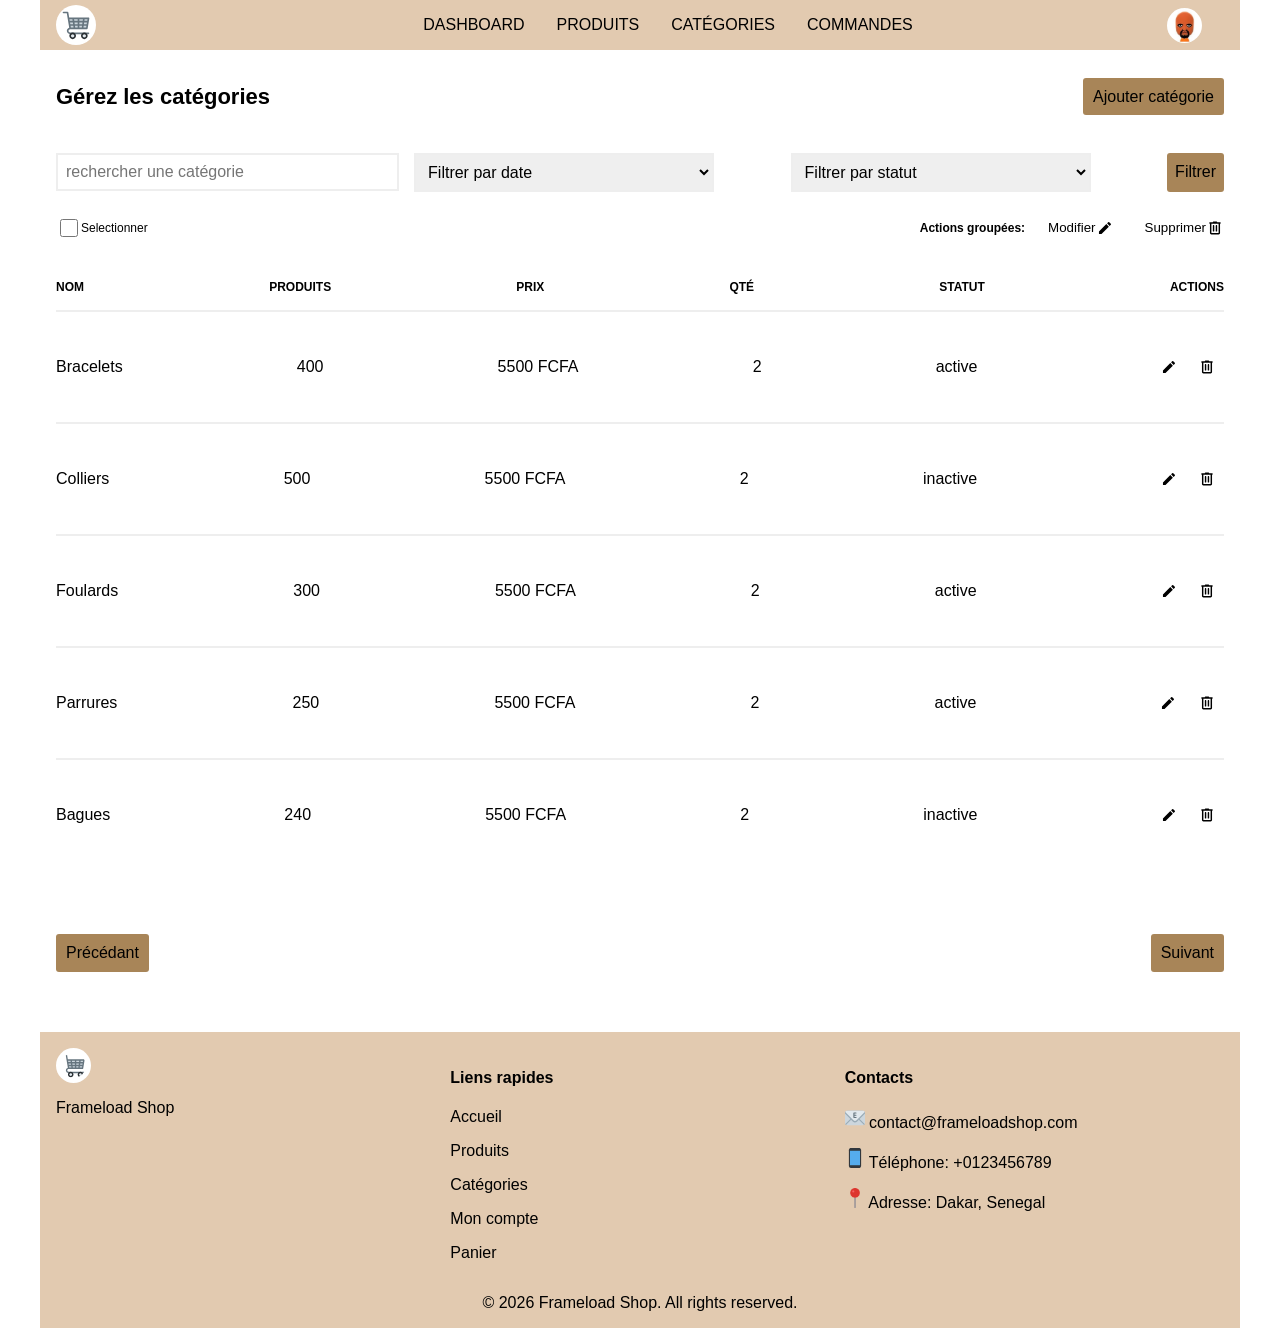
==== admin/categories.html @ 495fb786 "fix: made some adjustments in /admin" ====
<html lang="fr">

<head>
    <meta charset="utf-8">
    <link rel="icon" type="image/x-icon" href="../images/assets/favicon.ico">
    <link rel="icon" type="image/png" sizes="16x16" href="../images/assets/favicon-16x16.png">
    <link rel="icon" type="image/png" sizes="32x32" href="../images/assets/favicon-32x32.png">
    <link rel="apple-touch-icon" sizes="180x180" href="../images/assets/apple-touch-icon.png">
    <link rel="icon" type="image/png" sizes="192x192" href="../images/assets/icon-192x192.png">
    <link rel="icon" type="image/png" sizes="512x512" href="../images/assets/icon-512x512.png">

    <meta name="viewport" content="width=device-width,initial-scale=1">
    <meta name="theme-color" content="#000000">
    <meta name="description"
        content="bijou est une web app d'e-commerce specialisée dans la vente de plante d'bijou vera. Elle a été concu avec React">
    <title>Frameload Shop Admin - Catégories</title>
    <script defer="defer" src="../js/main.js"></script>
    <link href="../css/style.css" rel="stylesheet">
</head>

<body class="container">
    <!-- debut header -->
    <header class="flex items-center justify-between secondary"
        style="z-index: 9; position: sticky; top: 0px; height: 50px;">
        <a style="border-radius: 45px" class="fmld-mrg-left fmld-hide-mobile white flex items-start fmld-pdg"
            href="../index.html">
            <img src="../images/assets/cart.svg" alt="" width="30px" height="30px">
        </a>
        <div
            class="flex items-center justify-center fmld-pdg-left fmld-pdg-right header-container fmld-hide-mobile">
            <span class="fmld-pdg-16 fmld-zoom-out fmld-upper"><a href="./dashboard.html">Dashboard</a>
            </span>
            <span class="fmld-pdg-16 fmld-zoom-out fmld-upper"><a href="./products.html">Produits</a>
            </span>
            <span class="fmld-pdg-16 fmld-zoom-out fmld-upper"><a href="./categories.html">Catégories</a>
            </span>
            <span class="fmld-pdg-16 fmld-zoom-out fmld-upper"><a href="./orders.html">Commandes</a>
            </span>
        </div>

        <button onclick="viewCart('#nav-modal')" class="btn fmld-pdg-8 c-btn fmld-zoom-out fmld-hide-nomobile" style="position: absolute; top: 10px; display: inline-block;">
            <svg class="fmld-svg" xmlns="http://www.w3.org/2000/svg" width="22" height="22" viewBox="0 0 24 24"
                fill="none" stroke="currentColor" stroke-width="2" stroke-linecap="round" stroke-linejoin="round">
                <line x1="3" y1="12" x2="21" y2="12"></line>
                <line x1="3" y1="6" x2="21" y2="6"></line>
                <line x1="3" y1="18" x2="21" y2="18"></line>
            </svg>
        </button>

        <span class="fmld-hide-nomobile flex items-center justify-center fmld-width-100">
            <a class="white fmld-pdg fmld-round"
            href="../index.html">
                <img src="../images/assets/cart.svg" width="25px" height="25px" alt="app logo">
            </a>
        </span>

        <span onclick="viewCart('#cart-modal')" class="fmld-pdg-8 fmld-zoom-out " style="position: absolute; right: 0px; top: 0px; display: inline-block; width: 65px;">
            <img class="fmld-round" src="../images/assets/img_67ce268232cf3.jpeg" width="35px" height="35px" alt="app logo">
        </span>
    </header>
    <!-- nav panel -->
    <nav class="modal-parent" id="nav-modal">
        <div onclick="viewCart('#nav-modal')" class="modal-underlay"></div>
        <!-- navigation -->
        <div class="fmld-modal overlay-content fmld-anim-left" style="right: auto; left: 0%;">
            <div class="flex col wrap fmld-pdg-top fmld-mrg-top">
                <a class="fmld-pdg-16 nav-btn-mobile fmld-xlarge" href="../index.html">Acceuil</a>
                <a class="fmld-pdg-16 nav-btn-mobile fmld-xlarge" href="./products.html">Produits</a>
                <a class="fmld-pdg-16 nav-btn-mobile fmld-xlarge" href="./categories.html">Catégories</a>
                <a class="fmld-pdg-16 nav-btn-mobile fmld-xlarge" href="./account.html">Compte</a>
                <a class="fmld-pdg-16 nav-btn-mobile fmld-xlarge" href="./cart.html">Panier</a>
            </div>

            <button onclick="viewCart('#nav-modal')" class="fmld-xlarge fmld-bold fmld-pdg-left fmld-pdg-right"
                style="position: absolute; top: 16px; right: 16px;">×</button>
        </div>
    </nav>

    <main id="root">
        <section >
            <div class="flex items-center justify-between gap-1 fmld-mrg fmld-pdg-8">
                <h2 class="fmld-pdg-8- fmld-xlarge">Gérez les catégories</h2>
                <span class="fmld-pdg-8-">
                    <a href="./pages/create.html" class="btn fmld-pdg-10 fmld-pdg-left fmld-zoom-out fmld-medium">
                        Ajouter catégorie
                    </a>
                </span>
            </div>
    
            <form method="get" action="./categories.html"class="grid-c-2 items-center gap-1 fmld-mrg fmld-pdg-8">
                <input oninput="filterContent('.product-name','#search')" type="search" name="search" class="border-light fmld-width-100 fmld-width-300-l fmld-pdg-8" id="search" placeholder="rechercher une catégorie">
                
                <span class="flex items-center- justify-between gap-1">
                    <select name="date" class="border-light fmld-width-300-l fmld-pdg-8" id="date">
                        <option class="fmld-pdg-8" value="" selected>Filtrer par date</option>
                        <option class="fmld-pdg-8" value="plus ancien">plus ancien</option>
                        <option class="fmld-pdg-8" value="plus recents">plus recents</option>
                        <option class="fmld-pdg-8" value="cette semaine">cette semaine</option>
                        <option class="fmld-pdg-8" value="ce mois-ci">ce mois-ci</option>
                        <option class="fmld-pdg-8" value="ctte année">ctte année</option>
                    </select>
                    
                    <select name="status" class="border-light fmld-width-300-l fmld-pdg-8" id="status" oninput="filterContent('.product-status','#status')">
                        <option class="fmld-pdg-8" value="" selected>Filtrer par statut</option>
                        <option class="fmld-pdg-8" value="active">active</option>
                        <option class="fmld-pdg-8" value="inactive">inactive</option>
                        <option class="fmld-pdg-8" value="archivé">archivé</option>
                    </select>
        
                    <button type="button" class="btn fmld-pdg-8 fmld-zoom-out fmld-medium fmld-hide-mobile">
                        Filtrer
                    </button>
                </span>
            </form>
        </section>

        <section >
            <div class="grid-c-2 grid-m-2 items-center fmld-mrg">
                <span class="flex items-center fmld-pdg-8 fmld-small">
                    <input style="border: 0px;" class="border-light fmld-pdg" id="select-all" type="checkbox"><label for="select-all">Selectionner</label>
                </span>
                <span class="flex items-center justify-end gap-1 fmld-small">
                    <span class="fmld-hide-mobile fmld-bold">Actions groupées: </span>
                    <button class="flex items-center c-btn fmld-pdg-8" title="modifier le produit">
                        <span class="">Modifier</span>
                        <svg id="pencil" xmlns="http://www.w3.org/2000/svg" width="18" height="18" xml:space="preserve" viewBox="0 0 24 24">
                            <path fill="currentColor" d="M3.95,16.7v3.4h3.4l9.8-9.9l-3.4-3.4L3.95,16.7z M19.75,7.6c0.4-0.4,0.4-0.9,0-1.3 l-2.1-2.1c-0.4-0.4-0.9-0.4-1.3,0l-1.6,1.6l3.4,3.4L19.75,7.6z"></path>
                        </svg>
                    </button>
                    
                    <button class="flex items-center c-btn fmld-pdg-8" title="supprimer le produit">
                        <span class="">Supprimer</span>
                        <svg id="delete-bin" xmlns="http://www.w3.org/2000/svg" width="18" height="18" xml:space="preserve" viewBox="0 0 24 25" ><path d="M7 21.5C6.45 21.5 5.97917 21.3042 5.5875 20.9125C5.19583 20.5208 5 20.05 5 19.5V6.5C4.71667 6.5 4.47917 6.40417 4.2875 6.2125C4.09583 6.02083 4 5.78333 4 5.5C4 5.21667 4.09583 4.97917 4.2875 4.7875C4.47917 4.59583 4.71667 4.5 5 4.5H9C9 4.21667 9.09583 3.97917 9.2875 3.7875C9.47917 3.59583 9.71667 3.5 10 3.5H14C14.2833 3.5 14.5208 3.59583 14.7125 3.7875C14.9042 3.97917 15 4.21667 15 4.5H19C19.2833 4.5 19.5208 4.59583 19.7125 4.7875C19.9042 4.97917 20 5.21667 20 5.5C20 5.78333 19.9042 6.02083 19.7125 6.2125C19.5208 6.40417 19.2833 6.5 19 6.5V19.5C19 20.05 18.8042 20.5208 18.4125 20.9125C18.0208 21.3042 17.55 21.5 17 21.5H7ZM17 6.5H7V19.5H17V6.5ZM10 17.5C10.2833 17.5 10.5208 17.4042 10.7125 17.2125C10.9042 17.0208 11 16.7833 11 16.5V9.5C11 9.21667 10.9042 8.97917 10.7125 8.7875C10.5208 8.59583 10.2833 8.5 10 8.5C9.71667 8.5 9.47917 8.59583 9.2875 8.7875C9.09583 8.97917 9 9.21667 9 9.5V16.5C9 16.7833 9.09583 17.0208 9.2875 17.2125C9.47917 17.4042 9.71667 17.5 10 17.5ZM14 17.5C14.2833 17.5 14.5208 17.4042 14.7125 17.2125C14.9042 17.0208 15 16.7833 15 16.5V9.5C15 9.21667 14.9042 8.97917 14.7125 8.7875C14.5208 8.59583 14.2833 8.5 14 8.5C13.7167 8.5 13.4792 8.59583 13.2875 8.7875C13.0958 8.97917 13 9.21667 13 9.5V16.5C13 16.7833 13.0958 17.0208 13.2875 17.2125C13.4792 17.4042 13.7167 17.5 14 17.5Z"></path></svg>
                    </button>
                </span>
            </div>

            <div class="grid-c-1 gap-1 fmld-pdg-16 fmld-mrg-tb fmld-height-80vh">
                <div class="">
                    <div class="flex items-center justify-between gap-1 ">
                        <span class="fmld-pdg-bottom fmld-bold fmld-small fmld-upper">Nom</span>
                        <span class="fmld-pdg-bottom fmld-bold fmld-small fmld-upper">Produits</span>
                        <span class="fmld-pdg-bottom fmld-bold fmld-small fmld-upper">Prix</span>
                        <span class="fmld-pdg-bottom fmld-bold fmld-small fmld-upper">Qté</span>
                        <span class="fmld-pdg-bottom fmld-bold fmld-small fmld-upper">Statut</span>
                        <span class="fmld-pdg-bottom fmld-bold fmld-small fmld-upper">Actions</span>
                    </div>
                    <div class="">
                        <div id="product-1" class="flex items-center justify-between gap-1 border-top-light" style="height: 110px;">
                            <span class="product-name fmld-mrg-tb fmld-medium">Bracelets</span>

                            <span class="fmld-mrg-tb fmld-medium">400</span>

                            <span class="fmld-mrg-tb fmld-medium">5500 FCFA</span>
                            
                            <span class="fmld-mrg-tb">
                                2
                            </span>

                            <a class="product-status fmld-mrg-tb fmld-medium" href="/product/6">active</a>
                            
                            <span class="fmld-mrg-tb">
                                <button class="c-btn fmld-pdg-8 fmld-large" title="modifier le produit">
                                    <svg id="pencil" xmlns="http://www.w3.org/2000/svg" width="18" height="18" xml:space="preserve" viewBox="0 0 24 24">
                                        <path fill="currentColor" d="M3.95,16.7v3.4h3.4l9.8-9.9l-3.4-3.4L3.95,16.7z M19.75,7.6c0.4-0.4,0.4-0.9,0-1.3 l-2.1-2.1c-0.4-0.4-0.9-0.4-1.3,0l-1.6,1.6l3.4,3.4L19.75,7.6z"></path>
                                    </svg>
                                </button>
                                
                                <button onclick="removeElement('#product-1')" class="c-btn fmld-pdg-8 fmld-large" title="supprimer le produit">
                                    <svg id="delete-bin" xmlns="http://www.w3.org/2000/svg" width="18" height="18" xml:space="preserve" viewBox="0 0 24 25" ><path d="M7 21.5C6.45 21.5 5.97917 21.3042 5.5875 20.9125C5.19583 20.5208 5 20.05 5 19.5V6.5C4.71667 6.5 4.47917 6.40417 4.2875 6.2125C4.09583 6.02083 4 5.78333 4 5.5C4 5.21667 4.09583 4.97917 4.2875 4.7875C4.47917 4.59583 4.71667 4.5 5 4.5H9C9 4.21667 9.09583 3.97917 9.2875 3.7875C9.47917 3.59583 9.71667 3.5 10 3.5H14C14.2833 3.5 14.5208 3.59583 14.7125 3.7875C14.9042 3.97917 15 4.21667 15 4.5H19C19.2833 4.5 19.5208 4.59583 19.7125 4.7875C19.9042 4.97917 20 5.21667 20 5.5C20 5.78333 19.9042 6.02083 19.7125 6.2125C19.5208 6.40417 19.2833 6.5 19 6.5V19.5C19 20.05 18.8042 20.5208 18.4125 20.9125C18.0208 21.3042 17.55 21.5 17 21.5H7ZM17 6.5H7V19.5H17V6.5ZM10 17.5C10.2833 17.5 10.5208 17.4042 10.7125 17.2125C10.9042 17.0208 11 16.7833 11 16.5V9.5C11 9.21667 10.9042 8.97917 10.7125 8.7875C10.5208 8.59583 10.2833 8.5 10 8.5C9.71667 8.5 9.47917 8.59583 9.2875 8.7875C9.09583 8.97917 9 9.21667 9 9.5V16.5C9 16.7833 9.09583 17.0208 9.2875 17.2125C9.47917 17.4042 9.71667 17.5 10 17.5ZM14 17.5C14.2833 17.5 14.5208 17.4042 14.7125 17.2125C14.9042 17.0208 15 16.7833 15 16.5V9.5C15 9.21667 14.9042 8.97917 14.7125 8.7875C14.5208 8.59583 14.2833 8.5 14 8.5C13.7167 8.5 13.4792 8.59583 13.2875 8.7875C13.0958 8.97917 13 9.21667 13 9.5V16.5C13 16.7833 13.0958 17.0208 13.2875 17.2125C13.4792 17.4042 13.7167 17.5 14 17.5Z"></path></svg>
                                </button>
                            </span>
                        </div>
                        <div id="product-2" class="flex items-center justify-between gap-1 border-top-light" style="height: 110px;">
                            <span class="product-name fmld-mrg-tb fmld-medium">Colliers</span>

                            <span class="fmld-mrg-tb fmld-medium">500</span>

                            <span class="fmld-mrg-tb fmld-medium">5500 FCFA</span>

                            <span class="fmld-mrg-tb">
                                2
                            </span>

                            <a class="product-status fmld-mrg-tb fmld-medium" href="/product/6">inactive</a>
                            
                            <span class="fmld-mrg-tb">
                                <button class="c-btn fmld-pdg-8 fmld-large" title="modifier le produit">
                                    <svg id="pencil" xmlns="http://www.w3.org/2000/svg" width="18" height="18" xml:space="preserve" viewBox="0 0 24 24">
                                        <path fill="currentColor" d="M3.95,16.7v3.4h3.4l9.8-9.9l-3.4-3.4L3.95,16.7z M19.75,7.6c0.4-0.4,0.4-0.9,0-1.3 l-2.1-2.1c-0.4-0.4-0.9-0.4-1.3,0l-1.6,1.6l3.4,3.4L19.75,7.6z"></path>
                                    </svg>
                                </button>
                                
                                <button onclick="removeElement('#product-1')" class="c-btn fmld-pdg-8 fmld-large" title="supprimer le produit">
                                    <svg id="delete-bin" xmlns="http://www.w3.org/2000/svg" width="18" height="18" xml:space="preserve" viewBox="0 0 24 25" ><path d="M7 21.5C6.45 21.5 5.97917 21.3042 5.5875 20.9125C5.19583 20.5208 5 20.05 5 19.5V6.5C4.71667 6.5 4.47917 6.40417 4.2875 6.2125C4.09583 6.02083 4 5.78333 4 5.5C4 5.21667 4.09583 4.97917 4.2875 4.7875C4.47917 4.59583 4.71667 4.5 5 4.5H9C9 4.21667 9.09583 3.97917 9.2875 3.7875C9.47917 3.59583 9.71667 3.5 10 3.5H14C14.2833 3.5 14.5208 3.59583 14.7125 3.7875C14.9042 3.97917 15 4.21667 15 4.5H19C19.2833 4.5 19.5208 4.59583 19.7125 4.7875C19.9042 4.97917 20 5.21667 20 5.5C20 5.78333 19.9042 6.02083 19.7125 6.2125C19.5208 6.40417 19.2833 6.5 19 6.5V19.5C19 20.05 18.8042 20.5208 18.4125 20.9125C18.0208 21.3042 17.55 21.5 17 21.5H7ZM17 6.5H7V19.5H17V6.5ZM10 17.5C10.2833 17.5 10.5208 17.4042 10.7125 17.2125C10.9042 17.0208 11 16.7833 11 16.5V9.5C11 9.21667 10.9042 8.97917 10.7125 8.7875C10.5208 8.59583 10.2833 8.5 10 8.5C9.71667 8.5 9.47917 8.59583 9.2875 8.7875C9.09583 8.97917 9 9.21667 9 9.5V16.5C9 16.7833 9.09583 17.0208 9.2875 17.2125C9.47917 17.4042 9.71667 17.5 10 17.5ZM14 17.5C14.2833 17.5 14.5208 17.4042 14.7125 17.2125C14.9042 17.0208 15 16.7833 15 16.5V9.5C15 9.21667 14.9042 8.97917 14.7125 8.7875C14.5208 8.59583 14.2833 8.5 14 8.5C13.7167 8.5 13.4792 8.59583 13.2875 8.7875C13.0958 8.97917 13 9.21667 13 9.5V16.5C13 16.7833 13.0958 17.0208 13.2875 17.2125C13.4792 17.4042 13.7167 17.5 14 17.5Z"></path></svg>
                                </button>
                            </span>
                        </div>
                        <div id="product-3" class="flex items-center justify-between gap-1 border-top-light" style="height: 110px;">
                            <span class="product-name fmld-mrg-tb fmld-medium">Foulards</span>

                            <span class="fmld-mrg-tb fmld-medium">300</span>

                            <span class="fmld-mrg-tb fmld-medium">5500 FCFA</span>

                            <span class="fmld-mrg-tb">
                                2
                            </span>
                            
                            <a class="fmld-mrg-tb fmld-medium" href="/product/6">active</a>
                            
                            <span class="fmld-mrg-tb">
                                <button class="c-btn fmld-pdg-8 fmld-large" title="modifier le produit">
                                    <svg id="pencil" xmlns="http://www.w3.org/2000/svg" width="18" height="18" xml:space="preserve" viewBox="0 0 24 24">
                                        <path fill="currentColor" d="M3.95,16.7v3.4h3.4l9.8-9.9l-3.4-3.4L3.95,16.7z M19.75,7.6c0.4-0.4,0.4-0.9,0-1.3 l-2.1-2.1c-0.4-0.4-0.9-0.4-1.3,0l-1.6,1.6l3.4,3.4L19.75,7.6z"></path>
                                    </svg>
                                </button>
                                
                                <button onclick="removeElement('#product-1')" class="c-btn fmld-pdg-8 fmld-large" title="supprimer le produit">
                                    <svg id="delete-bin" xmlns="http://www.w3.org/2000/svg" width="18" height="18" xml:space="preserve" viewBox="0 0 24 25" ><path d="M7 21.5C6.45 21.5 5.97917 21.3042 5.5875 20.9125C5.19583 20.5208 5 20.05 5 19.5V6.5C4.71667 6.5 4.47917 6.40417 4.2875 6.2125C4.09583 6.02083 4 5.78333 4 5.5C4 5.21667 4.09583 4.97917 4.2875 4.7875C4.47917 4.59583 4.71667 4.5 5 4.5H9C9 4.21667 9.09583 3.97917 9.2875 3.7875C9.47917 3.59583 9.71667 3.5 10 3.5H14C14.2833 3.5 14.5208 3.59583 14.7125 3.7875C14.9042 3.97917 15 4.21667 15 4.5H19C19.2833 4.5 19.5208 4.59583 19.7125 4.7875C19.9042 4.97917 20 5.21667 20 5.5C20 5.78333 19.9042 6.02083 19.7125 6.2125C19.5208 6.40417 19.2833 6.5 19 6.5V19.5C19 20.05 18.8042 20.5208 18.4125 20.9125C18.0208 21.3042 17.55 21.5 17 21.5H7ZM17 6.5H7V19.5H17V6.5ZM10 17.5C10.2833 17.5 10.5208 17.4042 10.7125 17.2125C10.9042 17.0208 11 16.7833 11 16.5V9.5C11 9.21667 10.9042 8.97917 10.7125 8.7875C10.5208 8.59583 10.2833 8.5 10 8.5C9.71667 8.5 9.47917 8.59583 9.2875 8.7875C9.09583 8.97917 9 9.21667 9 9.5V16.5C9 16.7833 9.09583 17.0208 9.2875 17.2125C9.47917 17.4042 9.71667 17.5 10 17.5ZM14 17.5C14.2833 17.5 14.5208 17.4042 14.7125 17.2125C14.9042 17.0208 15 16.7833 15 16.5V9.5C15 9.21667 14.9042 8.97917 14.7125 8.7875C14.5208 8.59583 14.2833 8.5 14 8.5C13.7167 8.5 13.4792 8.59583 13.2875 8.7875C13.0958 8.97917 13 9.21667 13 9.5V16.5C13 16.7833 13.0958 17.0208 13.2875 17.2125C13.4792 17.4042 13.7167 17.5 14 17.5Z"></path></svg>
                                </button>
                            </span>
                        </div>
                        <div id="product-4" class="flex items-center justify-between gap-1 border-top-light" style="height: 110px;">
                            <span class="product-name fmld-mrg-tb fmld-medium">Parrures</span>

                            <span class="fmld-mrg-tb fmld-medium">250</span>

                            <span class="fmld-mrg-tb fmld-medium">5500 FCFA</span>
                            
                            <span class="fmld-mrg-tb">
                                2
                            </span>

                            <a class="product-status fmld-mrg-tb fmld-medium" href="/product/6">active</a>
                            
                            <span class="fmld-mrg-tb">
                                <button class="c-btn fmld-pdg-8 fmld-large" title="modifier le produit">
                                    <svg id="pencil" xmlns="http://www.w3.org/2000/svg" width="18" height="18" xml:space="preserve" viewBox="0 0 24 24">
                                        <path fill="currentColor" d="M3.95,16.7v3.4h3.4l9.8-9.9l-3.4-3.4L3.95,16.7z M19.75,7.6c0.4-0.4,0.4-0.9,0-1.3 l-2.1-2.1c-0.4-0.4-0.9-0.4-1.3,0l-1.6,1.6l3.4,3.4L19.75,7.6z"></path>
                                    </svg>
                                </button>
                                
                                <button onclick="removeElement('#product-1')" class="c-btn fmld-pdg-8 fmld-large" title="supprimer le produit">
                                    <svg id="delete-bin" xmlns="http://www.w3.org/2000/svg" width="18" height="18" xml:space="preserve" viewBox="0 0 24 25" ><path d="M7 21.5C6.45 21.5 5.97917 21.3042 5.5875 20.9125C5.19583 20.5208 5 20.05 5 19.5V6.5C4.71667 6.5 4.47917 6.40417 4.2875 6.2125C4.09583 6.02083 4 5.78333 4 5.5C4 5.21667 4.09583 4.97917 4.2875 4.7875C4.47917 4.59583 4.71667 4.5 5 4.5H9C9 4.21667 9.09583 3.97917 9.2875 3.7875C9.47917 3.59583 9.71667 3.5 10 3.5H14C14.2833 3.5 14.5208 3.59583 14.7125 3.7875C14.9042 3.97917 15 4.21667 15 4.5H19C19.2833 4.5 19.5208 4.59583 19.7125 4.7875C19.9042 4.97917 20 5.21667 20 5.5C20 5.78333 19.9042 6.02083 19.7125 6.2125C19.5208 6.40417 19.2833 6.5 19 6.5V19.5C19 20.05 18.8042 20.5208 18.4125 20.9125C18.0208 21.3042 17.55 21.5 17 21.5H7ZM17 6.5H7V19.5H17V6.5ZM10 17.5C10.2833 17.5 10.5208 17.4042 10.7125 17.2125C10.9042 17.0208 11 16.7833 11 16.5V9.5C11 9.21667 10.9042 8.97917 10.7125 8.7875C10.5208 8.59583 10.2833 8.5 10 8.5C9.71667 8.5 9.47917 8.59583 9.2875 8.7875C9.09583 8.97917 9 9.21667 9 9.5V16.5C9 16.7833 9.09583 17.0208 9.2875 17.2125C9.47917 17.4042 9.71667 17.5 10 17.5ZM14 17.5C14.2833 17.5 14.5208 17.4042 14.7125 17.2125C14.9042 17.0208 15 16.7833 15 16.5V9.5C15 9.21667 14.9042 8.97917 14.7125 8.7875C14.5208 8.59583 14.2833 8.5 14 8.5C13.7167 8.5 13.4792 8.59583 13.2875 8.7875C13.0958 8.97917 13 9.21667 13 9.5V16.5C13 16.7833 13.0958 17.0208 13.2875 17.2125C13.4792 17.4042 13.7167 17.5 14 17.5Z"></path></svg>
                                </button>
                            </span>
                        </div>
                        <div id="product-5" class="flex items-center justify-between gap-1 border-top-light" style="height: 110px;">
                            <span class="product-name fmld-mrg-tb fmld-medium">Bagues</span>

                            <span class="fmld-mrg-tb fmld-medium">240</span>

                            <span class="fmld-mrg-tb fmld-medium">5500 FCFA</span>

                            <span class="fmld-mrg-tb">
                                2
                            </span>

                            <a class="product-status fmld-mrg-tb fmld-medium" href="/product/6">inactive</a>
                            
                            <span class="fmld-mrg-tb">
                                <button class="c-btn fmld-pdg-8 fmld-large" title="modifier le produit">
                                    <svg id="pencil" xmlns="http://www.w3.org/2000/svg" width="18" height="18" xml:space="preserve" viewBox="0 0 24 24">
                                        <path fill="currentColor" d="M3.95,16.7v3.4h3.4l9.8-9.9l-3.4-3.4L3.95,16.7z M19.75,7.6c0.4-0.4,0.4-0.9,0-1.3 l-2.1-2.1c-0.4-0.4-0.9-0.4-1.3,0l-1.6,1.6l3.4,3.4L19.75,7.6z"></path>
                                    </svg>
                                </button>
                                
                                <button onclick="removeElement('#product-1')" class="c-btn fmld-pdg-8 fmld-large" title="supprimer le produit">
                                    <svg id="delete-bin" xmlns="http://www.w3.org/2000/svg" width="18" height="18" xml:space="preserve" viewBox="0 0 24 25" ><path d="M7 21.5C6.45 21.5 5.97917 21.3042 5.5875 20.9125C5.19583 20.5208 5 20.05 5 19.5V6.5C4.71667 6.5 4.47917 6.40417 4.2875 6.2125C4.09583 6.02083 4 5.78333 4 5.5C4 5.21667 4.09583 4.97917 4.2875 4.7875C4.47917 4.59583 4.71667 4.5 5 4.5H9C9 4.21667 9.09583 3.97917 9.2875 3.7875C9.47917 3.59583 9.71667 3.5 10 3.5H14C14.2833 3.5 14.5208 3.59583 14.7125 3.7875C14.9042 3.97917 15 4.21667 15 4.5H19C19.2833 4.5 19.5208 4.59583 19.7125 4.7875C19.9042 4.97917 20 5.21667 20 5.5C20 5.78333 19.9042 6.02083 19.7125 6.2125C19.5208 6.40417 19.2833 6.5 19 6.5V19.5C19 20.05 18.8042 20.5208 18.4125 20.9125C18.0208 21.3042 17.55 21.5 17 21.5H7ZM17 6.5H7V19.5H17V6.5ZM10 17.5C10.2833 17.5 10.5208 17.4042 10.7125 17.2125C10.9042 17.0208 11 16.7833 11 16.5V9.5C11 9.21667 10.9042 8.97917 10.7125 8.7875C10.5208 8.59583 10.2833 8.5 10 8.5C9.71667 8.5 9.47917 8.59583 9.2875 8.7875C9.09583 8.97917 9 9.21667 9 9.5V16.5C9 16.7833 9.09583 17.0208 9.2875 17.2125C9.47917 17.4042 9.71667 17.5 10 17.5ZM14 17.5C14.2833 17.5 14.5208 17.4042 14.7125 17.2125C14.9042 17.0208 15 16.7833 15 16.5V9.5C15 9.21667 14.9042 8.97917 14.7125 8.7875C14.5208 8.59583 14.2833 8.5 14 8.5C13.7167 8.5 13.4792 8.59583 13.2875 8.7875C13.0958 8.97917 13 9.21667 13 9.5V16.5C13 16.7833 13.0958 17.0208 13.2875 17.2125C13.4792 17.4042 13.7167 17.5 14 17.5Z"></path></svg>
                                </button>
                            </span>
                        </div>
                    </div> 
                </div>
                
                <div class="fmld-pdg-bottom">
                    <div class="flex items-center justify-between gap-1 fmld-pdg-top fmld-mrg-top">
                        <a href="./checkout.html" class="btn fmld-medium fmld-pdg-10 fmld-zoom-out">Précédant</a>
                        <a href="../index.html" class="btn fmld-medium fmld-pdg-10 fmld-zoom-out">Suivant</a>
                    </div>
                </div>
            </div>
        </section>
        
        <!-- modals -->
        <aside>
        </aside>
    </main>

    <!-- footer -->
    <footer class="fmld-pdg-16" style="background: var(--secondary); position: relative; bottom: 0px;">
        <div class="grid-repeat gap-1">

            <!-- Brand -->
            <div>
                <a href="../index.html">
                <img style="border-radius: 45px" src="../images/assets/cart.svg" width="25px" height="25px" alt="app logo" class="white flex items-start fmld-pdg">
            </a>
                <p class="mt-2 text-sm text-gray-500">Frameload Shop</p>
            </div>

            <!-- Quick Links -->
            <div>
                <h4 class="">Liens rapides</h4>
                <ul class="fmld-list-nobullet fmld-pdg-0">
                    <li class="fmld-pdg-bottom"><a href="index.html">Accueil</a></li>
                    <li class="fmld-pdg-bottom"><a href="./products.html">Produits</a></li>
                    <li class="fmld-pdg-bottom"><a href="./categories.html">Catégories</a></li>
                    <li class="fmld-pdg-bottom"><a href="./account.html">Mon compte</a></li>
                    <li class="fmld-pdg-bottom"><a href="#">Panier</a></li>
                </ul>
            </div>

            <!-- Socials -->
            <div>
                <h4 class="">Contacts</h4>
                <p><img class="inline-block" src="../images/assets/email.svg" alt="emoji email" height="20px"
                        width="20px"> <a href="mailto:contact@frameloadshop.com" class="">
                        contact@frameloadshop.com</a></p>
                <p><img class="inline-block" src="../images/assets/phone.svg" alt="emoji phone" height="20px"
                        width="20px"> Téléphone: <a href="tel:+221707981934" class="">+0123456789</a></p>
                <p><img class="inline-block" src="../images/assets/pin.png" alt="emoji phone" height="20px"
                        width="20px"> Adresse: Dakar, Senegal</p>
            </div>
        </div>

        <div class="fmld-center ">
            © 2026 Frameload Shop. All rights reserved.
        </div>
    </footer>
</body>

</html>
---- css/style.css ----
:root {
    --primary: #a88558;
    --secondary: #e2cab0;
    --accent:#dd9933;/*#b58d8d*/
    --white: #fff;
    --black: var(--black);
    --gray: #bbb;
    --gray-light: #eee;
    --gray-dark: #333;
    --red: #f44336;
}

::-webkit-scrollbar {
    width: 0px;
    height: 0px;
}

::-webkit-scrollbar-track {
    background: #fff;
    width: 0px;
    height: 0px;
    
}

body {
    margin: 0px;
    padding: 0px;
    box-sizing: border-box;
    font-family: Helvetica, 'Trebuchet MS', 'Lucida Sans Unicode', 'Lucida Grande', 'Lucida Sans', sans-serif;
}

dd {
    margin-inline-start: 0px;
}

.transparent {
    background: transparent !important;
}

.primary {
    background: var(--primary) !important;
}

.secondary {
    background: var(--secondary) !important;
}

.accent {
    background: var(--accent) !important;
}

.white {
    background: var(--white);
}

.black {
    background: var(--black);
}

.gray {
    background: var(--gray);
}

.gray-light {
    background: var(--gray-light);
}

.text-primary {
    color: var(--primary);
}

.text-white {
    color: var(--white);
}

.text-black {
    color: var(--black);
}

.text-gray-dark {
    color: var(--gray-dark);
}

.text-gray-light {
    color: var(--gray-light);
}

.text-gray {
    color: var(--gray);
}

.text-red, .invalid-feedback {
    color: var(--red);
}

.border-primary {
    border: 1px solid var(--primary);
}

.border-secondary {
    border: 1px solid var(--secondary);
}

.border-accent {
    border: 1px solid var(--accent);
}

.border-gray {
    border: 2px solid var(--gray);
}

.border-top-gray {
    border-top: 2px solid var(--gray);
}

.border-light {
    border: 2px solid var(--gray-light);
}


.border-wave-light {
    border: 2px dashed var(--gray-light);
    text-decoration: 3px dashed var(--gray-light);
}

.border-top-light {
    border-top: 2px solid var(--gray-light);
}

.fmld-start {
    text-align:left;
}

.fmld-center {
    text-align: center;
}

.fmld-right {
    text-align:right;
}

.fmld-justify {
    text-align: justify;
}

.fmld-bold {
    font-weight: bold;
}

.fmld-hide {
    display: none;
}

.fmld-show {
    display: block;
}

.fmld-inline-block {
    display: inline-block;
}

.fmld-anim-left {
    position: relative;
    animation: anime-left 0.4s ease 0s 1 normal none running;
}

.cart-svg {
    color: var(--gray);
}

.fmld-anime-cart {
    position: relative;
    animation: anime-cart 3.5s linear 0s infinite normal none running;
}

@keyframes anime-cart {
    0% {
        transform: translateX(75px);
    }

    25% {
        transform: translateX(150px);
    }

    50% {
        transform: translateX(200px);
    }

    75% {
        transform: translateX(150px);
    }

    100% {
        transform: translateX(75px);
    }
}

@keyframes anime-left {
    0% {
        left: -300px;
        opacity: 0;
    }

    100% {
        left: 0px;
        opacity: 1;
    }
}

.fmld-anim-right {
    position: relative;
    animation: anime-right 0.4s ease 0s 1 normal none running;
}

@keyframes anime-right {
    0% {
        right: -300px;
        opacity: 0;
    }

    100% {
        right: 0px;
        opacity: 1;
    }
}

.fmld-anim-zoom:hover {
    position: relative;
    animation: anime-zoom 1.5s ease-in-out 0s 1 normal none running;
}

@keyframes anime-zoom {

    0%,
    100% {
        transform: scale(1.5, 1.5);
    }

    50% {
        transform: scale(1, 1);
    }
}

input[type="tel"],
input[type="text"],
input[type="search"], 
input[type="number"], 
input[type="email"], 
input[type="password"], 
textarea,
select {
    font-size: 16px;
}

input[type="checkbox"]{
    width: 18px;height: 18px;
}

select {
    border-radius: 0px;
    padding: 8px;
}

a {
    text-decoration: none;
    color: var(--black);
}

.fmld-round {
    border-radius: 180px !important;
}

.fmld-rounded {
    border-radius: 6px;
}

.fmld-rounded-16 {
    border-radius: 16px;
}

.fmld-squared {
    border-radius: 1px;
}

.fmld-mrg-left {
    margin-left: 16px;
}

.fmld-mrg-right {
    margin-right: 16px;
}

.fmld-mrg-tb {
    margin-top: 16px;
    margin-bottom: 16px;
}

.fmld-mrg {
    margin: 8px 8px;
}

.fmld-mrg-lr {
    margin-left: 8px;
    margin-right: 8px;
}

.fmld-mrg-16 {
    margin: 16px 16px;
}

.fmld-mrg-32 {
    margin: 32px 32px;
}

.fmld-mrg-64 {
    margin: 64px 64px;
}

.fmld-mrg-bottom {
    margin-bottom: 16px;
}

.fmld-mrg-top {
    margin-top: 16px;
}

.fmld-pdg-0 {
    padding: 0px;
}

.fmld-pdg {
    padding: 5px 5px!important;
}

.fmld-pdg-8 {
    padding: 8px 8px!important;
}

.fmld-pdg-10 {
    padding: 10px 10px !important;
}

.fmld-pdg-16 {
    padding: 16px 16px !important;
}

.fmld-pdg-32 {
    padding: 32px 32px;
}

.fmld-pdg-64 {
    padding: 64px 64px;
}

.fmld-pdg-top {
    padding-top: 16px;
}

.fmld-pdg-bottom {
    padding-bottom: 16px;
}

.fmld-pdg-left {
    padding-left: 16px;
}

.fmld-pdg-right {
    padding-right: 16px;
}

.row-gap {
    row-gap: 10px
}

.row-gap-1 {
    row-gap: 16px
}

.row-gap-2 {
    row-gap: 32px;
}

.row-gap-3 {
    row-gap: 64px;
}

.column-gap {
    column-gap: 10px
}

.column-gap-1 {
    column-gap: 16px
}

.column-gap-2 {
    column-gap: 32px
}

.column-gap-3 {
    column-gap: 64px;
}


.fmld-modal {
    position: fixed;
    z-index: 39;
    background: var(--white);
    width: 350px;
    height: 100%;
    right: 0%;
    top: 0%;
    overflow-x: none;
    overflow-y: scroll;
    display: inherit;
    border: 1px solid var(--gray-light);
}

.modal-underlay {
    background: rgba(0, 0, 1, 0.5);
    position: fixed;
    z-index: 33;
    top: 0px;
    bottom: 0px;
    left: 0px;
    right: 0px;
}

.fmld-modal>span {
    cursor: pointer;
}

.modal-parent {
    background: rgba(0, 0, 1, 0.5);
    width: 100%;
    height: 100%;
    position: fixed;
    top: 0px;
    display: none;
    z-index: 99;
}

.fmld-right {
    text-align: right!important;
}

.fmld-left {
    text-align: left!important;
}

.fmld-width-90 {
    width: 90%;
}

.fmld-width-100 {
    width: 100%!important;
}

.fmld-svg {
    display: inline;
    vertical-align: middle
}

button,
.btn {
    border: 0px;
    box-shadow: inset;
    cursor: pointer;
    border: initial;
    border-radius: 3px;
    padding: 5px;
    color: var(--black);
    background: var(--primary);
}

.b-btn {
    position: sticky;
    bottom: 3px;
    background: var(--white);
    width: 100%;
    color: var(--black) !important;
}

.c-btn {
    background: transparent;
    color: var(--black) !important;
}

.nav-btn-mobile{color:var(--secondary)!important;}

.category-btn::-webkit-scrollbar {
    width: 0px;
    height: 0px;
}

.fmld-list-bullet {
    list-style-type:circle;
}

.fmld-list-nobullet {
    list-style-type: none;
    list-style-position: inside;
}

.menu {
    display: inline;
    width: 75px;
}

.fmld-upper {
    text-transform: uppercase
}

.fmld-line-through {
    text-decoration: line-through
}

.fmld-small {
    font-size: 12px;
}

.fmld-medium {
    font-size: 16px;
}

.fmld-large {
    font-size: 18px;
}

.fmld-xlarge {
    font-size: 22px;
}

.fmld-xxlarge {
    font-size: 28px;
}

.fmld-height-80vh {
    min-height: 80vh;
}

#home-banner {
    height: 60vh; 
    justify-content: center; 
    position: relative;
}

#home-banner img {
    width: 100%; height: 100%; object-fit: cover; object-position: center center; border-radius: 9px;
}

#home-banner h1 {
    height: 30px; top: 35%;position: absolute; text-shadow: black 10px 0px 20px; color: white; font-size: 30px; text-overflow: ellipsis;
}

.img-thumbnail {
    width: 100px;
    height: 100px;
    flex-shrink: 0;
    margin: 8px;
    cursor: pointer;
    background: var(--white);
}

.img-thumbnail>img {
    object-fit: contain;
    width: 100%;
    height: 100%;
    border-radius: 6px;
}

.product-img {
    width: 100%;
    height: 285px;
    object-fit: cover;
    object-position: center;
    border-radius: 9px !important;
    transition: scroll 0.5s cubic-bezier(0.075, 0.82, 0.165, 1);
    display: flex;
    overflow-x: scroll;
    overflow-y: none;
    scroll-snap-type: x mandatory;
    -webkit-overflow-scrolling: touch;
}

.category-img {
    width: 100%;
    height: 125px;
    object-fit: cover;
    object-position: center;
    border-radius: 9px !important;
    transition: scroll 0.5s cubic-bezier(0.075, 0.82, 0.165, 1);
    display: flex;
    overflow-x: scroll;
    overflow-y: none;
    scroll-snap-type: x mandatory;
    -webkit-overflow-scrolling: touch;
}

.img-thumbnail, .modal-cart-img{
    width: 95px; height: 95px; object-fit: cover;border-radius: 6px !important;
}

.product-thumbnail-img{
    width: 65px; height: 65px; object-fit: cover;border-radius: 6px !important;
}

.flex {
    display: flex
}

.col {
    flex-direction: column
}

.row {
    flex-direction: row
}

.wrap {
    flex-wrap: wrap
}

.items-start {
    align-items: flex-start
}
.justify-end {
    justify-content: flex-end
}

.items-center {
    align-items: center
}

.justify-center {
    justify-content: center;
}

.justify-between {
    justify-content: space-between
}

[class*='grid-c'],
[class*='grid-m'],
[class*='grid-row'] {
    display: grid;
    gap: 0px 10px;
}

.grid-repeat {
    display: grid;
    grid-template-columns: repeat(auto-fit, minmax(275px, 1fr));
}

.grid-repeat-2 {
    display: grid;
    grid-template-columns: repeat(auto-fill, minmax(305px, 1fr));
}

.grid-repeat-4 {
    display: grid;
    grid-template-columns: repeat(auto-fill, minmax(150px, 1fr));
}

.gap-1 {
    gap: 20px 15px !important;
}

.gap-2 {
    gap: 20px 20px !important;
}

.grid-center {
    justify-items: center;
}

/**Begin Image Scrollsnap**/
#slide-container,
.slider-parent {
    width: 100%;
    height: 50vh;
    margin: 0% auto;
    overflow-x: scroll;
    overflow-y: hidden;
    white-space: nowrap;
    scroll-snap-type: x mandatory;
}

.slider-parent {
    height: 80%;
}

.slider {
    width: 96%;
    height: 100%;
    border-radius: "15px";
    display: inline-block;
    position: relative;
    scroll-snap-align: center;
    scroll-snap-stop: always;
    -webkit-overflow-scrolling: touch;
    object-fit: cover;
    object-position: center;
}

.slider-img {
    width: 100%;
    height: 100%;
    object-fit: cover;
    object-position: center;
    background: #fff;
    transition: 0.3s ease-out;
}

/**End Image Scrollsnap**/
.slide-thumbnail {
    display: flex;
    flex-flow: row nowrap !important;
    height: 100px;
    width: 100%;
    list-style: none inside;
    align-items: start;
    text-align: center;
    height: auto;
    overflow-x: scroll;
    overflow-y: hidden;
    scroll-snap-type: x mandatory;
    margin: 0px;
    padding: 0px;
}


@media (min-width:768px) {
    .fmld-width-50-l {
        width: 48%;
    }
    .fmld-width-90-l {
        width: 90%;
    }
    
    .fmld-width-100-l {
        width: 100%;
    }

    .fmld-width-300-l {
        width: 300px;
    }
    
    .fmld-width-400-l {
        width: 400px;
    }

    #home-banner {
        height: 70vh; 
        justify-content: center; 
        position: relative;
    }

    .grid-repeat {
        display: grid;
        grid-template-columns: repeat(auto-fit, minmax(280px, 1fr));
    }

    .grid-c-2 {
        grid-template-columns: auto auto;
    }

    .grid-c-half {
        grid-template-columns: 48% 48%;
    }
    
    .grid-c-third {
        grid-template-columns: 20% 76%;
    }

    .grid-c-3 {
        grid-template-columns: auto auto auto;
    }

    .grid-c-4 {
        grid-template-columns: auto auto auto auto;
    }

    .product-img {
        width: 100%;
        height: 350px;
    }

    .category-img {
        width: 100%;
        height: 150px;
    }

    .scrollin-img {
        width: 100%;
        height: 300px;
        /* display: flex;
        overflow-x: scroll;
        overflow-y: none;
        scroll-snap-type: x mandatory;
        -webkit-overflow-scrolling: touch; */
    }

    .scrollin-img>img {
        height: 100%;
        width: 100%;
        scroll-snap-align: center;
    }

    #slide-container {
        height: 400px;
        transition: scroll 0.5s cubic-bezier(0.075, 0.82, 0.165, 1);
    }

    .slide-block {
        display: grid;
        grid-template-columns:
            /*15% 70%*/
            15% 85%;
        justify-items: center;
    }

    .slider-parent {
        width: 100%
    }

    #modal-0 {
        height: 500px;
    }

    .category-thumbnail {
        width: 110px;
        height: 110px;
        margin: 16px
    }

    .flex-header {
        /* width:100%; */
        /* height:100%; */
        display: inline-block;
        text-align: end;
        vertical-align: middle;
        position: relative;
        top: 10px
    }

    .action-btn {
        display: inline-flex;
    }

    .flex-btn {
        display: none;
    }

    .fav-btn {
        /* background: var(--secondary); */
        border: 0px;
        box-shadow: inset;
        cursor: pointer;
        padding: 8px 8px;
        color: var(--black) !important;
    }

    .fmld-hide-nomobile {
        display: none !important;
    }
}

@media (max-width:767px) {
    .b-btn>a button {
        width: 90%;
    }

    .fav-btn {
        width: 96%;
        padding: 16px;
    }

    [class*='grid-c-'] {
        grid-template-columns: 100%;
        gap: 10px 0px;
    }

    .grid-m-2 {
        grid-template-columns: auto auto;
    }

    .fmld-modal {
        width: 100%;
    }

    .scrollin-img {
        width: 100%;
        height: 300px;
    }

    .scrollin-img>img {
        height: 100%;
        scroll-snap-align: start;
    }

    .overlay-content {
        display: block;
        text-align: center;
    }

    .overlay-content>span {
        display: block;
        font-size: 18px;
    }

    .m-button {
        width: 100%;
    }

    .fmld-hide-mobile {
        display: none;
    }
}

[class*='fmld-zoom'] {
    transition: 0.3s;
}

.fmld-zoom:hover {
    fill: currentColor;
    transform: scale(1.2, 1.2);
}

.fmld-zoom-out:hover {
    fill: currentColor;
    transform: scale(0.9, 0.9);
}

.fmld-zoom-15:hover {
    fill: currentColor;
    transform: scale(1.5, 1.5);
}

.container {
    flex: 1 1 100%;
    margin: auto;
    /* padding: 24px; */
    width: 100%;
}

.container {
    max-width: 1200px !important;
}

.header-container {
    width: 650px !important;
    margin: auto;
    flex: 1 1 100%;
}
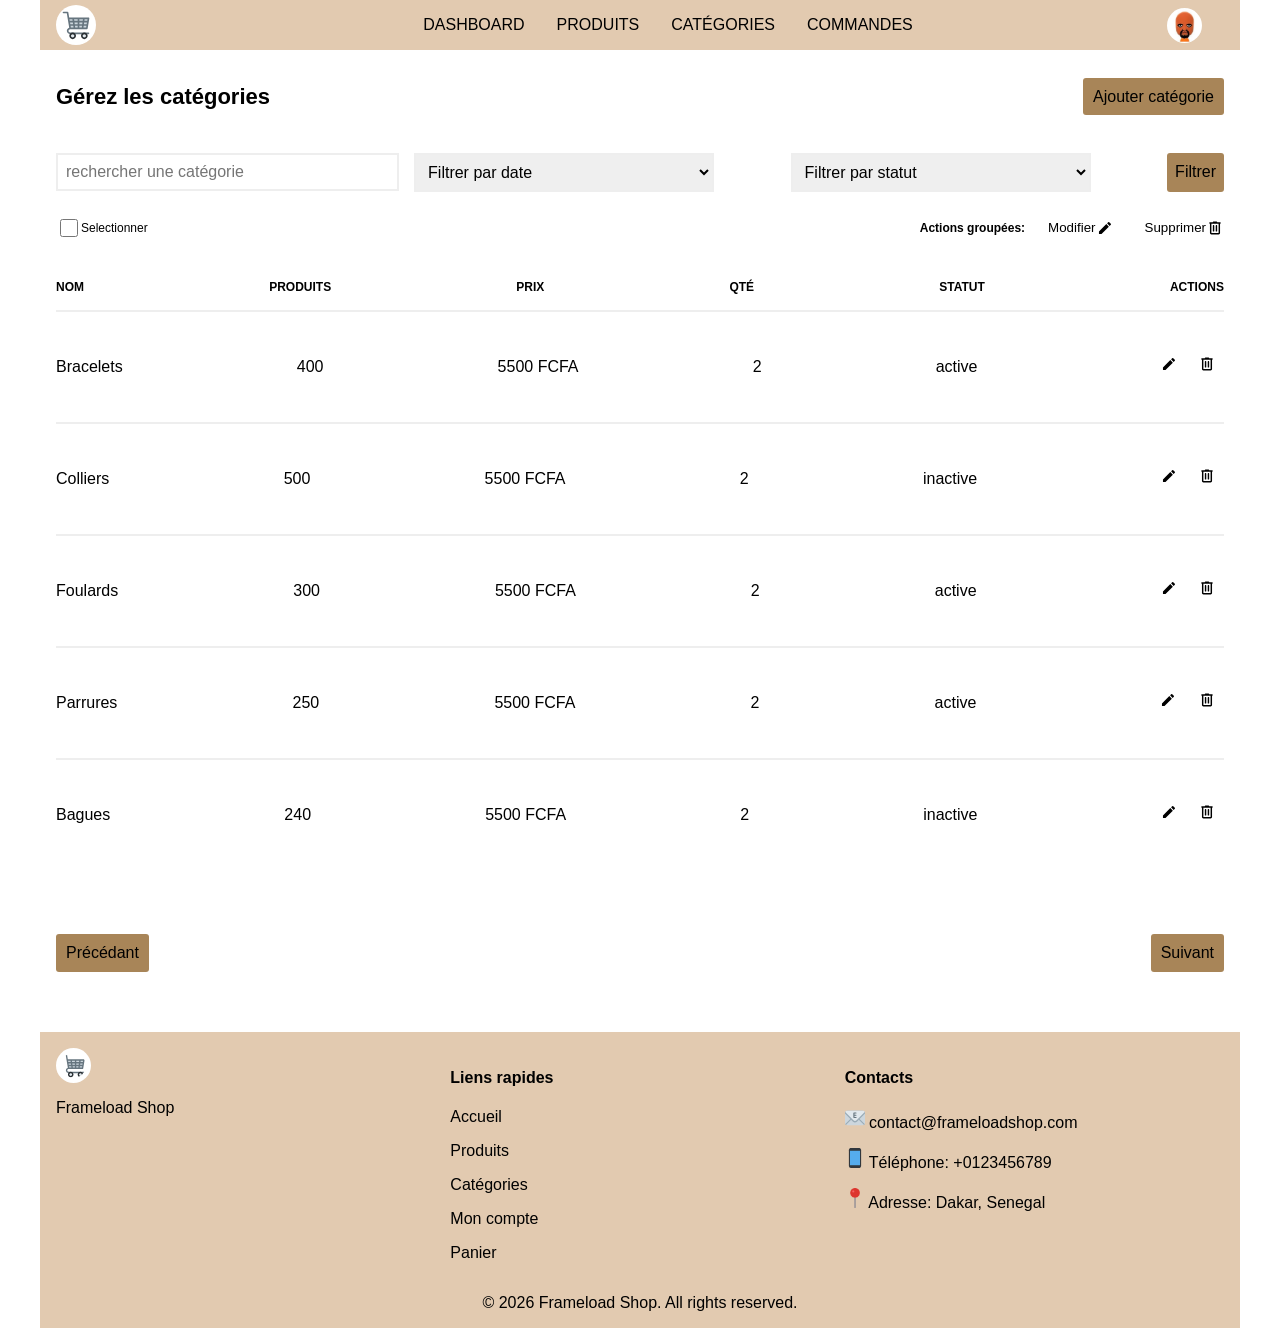
==== commit 336c7f6c: "refactor: used label instead of span in the filter form" ====
--- a/admin/categories.html
+++ b/admin/categories.html
@@ -1,3 +1,4 @@
+<!DOCTYPE html>
 <html lang="fr">
 
 <head>
@@ -24,7 +25,7 @@
         style="z-index: 9; position: sticky; top: 0px; height: 50px;">
         <a style="border-radius: 45px" class="fmld-mrg-left fmld-hide-mobile white flex items-start fmld-pdg"
             href="../index.html">
-            <img src="../images/assets/cart.svg" alt="" width="30px" height="30px">
+            <img src="../images/assets/cart.svg" alt="logo frameloadshop" width="30px" height="30px">
         </a>
         <div
             class="flex items-center justify-center fmld-pdg-left fmld-pdg-right header-container fmld-hide-mobile">
@@ -38,7 +39,7 @@
             </span>
         </div>
 
-        <button onclick="viewCart('#nav-modal')" class="btn fmld-pdg-8 c-btn fmld-zoom-out fmld-hide-nomobile" style="position: absolute; top: 10px; display: inline-block;">
+        <button onclick="viewCart('#nav-modal')" class="btn fmld-pdg-8 transparent-btn fmld-zoom-out fmld-hide-nomobile" aria-label="button menu" style="position: absolute; top: 8px; display: inline-block;">
             <svg class="fmld-svg" xmlns="http://www.w3.org/2000/svg" width="22" height="22" viewBox="0 0 24 24"
                 fill="none" stroke="currentColor" stroke-width="2" stroke-linecap="round" stroke-linejoin="round">
                 <line x1="3" y1="12" x2="21" y2="12"></line>
@@ -54,8 +55,8 @@
             </a>
         </span>
 
-        <span onclick="viewCart('#cart-modal')" class="fmld-pdg-8 fmld-zoom-out " style="position: absolute; right: 0px; top: 0px; display: inline-block; width: 65px;">
-            <img class="fmld-round" src="../images/assets/img_67ce268232cf3.jpeg" width="35px" height="35px" alt="app logo">
+        <span class="fmld-pdg-8 fmld-zoom-out" style="position: absolute; right: 0px; top: 0px; display: inline-block; width: 65px;">
+            <img class="fmld-round" src="../images/assets/img_67ce268232cf3.jpeg" width="35px" height="35px" alt="avatar utilisateur">
         </span>
     </header>
     <!-- nav panel -->
@@ -121,14 +122,14 @@
                 </span>
                 <span class="flex items-center justify-end gap-1 fmld-small">
                     <span class="fmld-hide-mobile fmld-bold">Actions groupées: </span>
-                    <button class="flex items-center c-btn fmld-pdg-8" title="modifier le produit">
+                    <button class="flex items-center transparent-btn fmld-pdg-8" title="modifier le produit">
                         <span class="">Modifier</span>
                         <svg id="pencil" xmlns="http://www.w3.org/2000/svg" width="18" height="18" xml:space="preserve" viewBox="0 0 24 24">
                             <path fill="currentColor" d="M3.95,16.7v3.4h3.4l9.8-9.9l-3.4-3.4L3.95,16.7z M19.75,7.6c0.4-0.4,0.4-0.9,0-1.3 l-2.1-2.1c-0.4-0.4-0.9-0.4-1.3,0l-1.6,1.6l3.4,3.4L19.75,7.6z"></path>
                         </svg>
                     </button>
                     
-                    <button class="flex items-center c-btn fmld-pdg-8" title="supprimer le produit">
+                    <button class="flex items-center transparent-btn fmld-pdg-8" title="supprimer le produit">
                         <span class="">Supprimer</span>
                         <svg id="delete-bin" xmlns="http://www.w3.org/2000/svg" width="18" height="18" xml:space="preserve" viewBox="0 0 24 25" ><path d="M7 21.5C6.45 21.5 5.97917 21.3042 5.5875 20.9125C5.19583 20.5208 5 20.05 5 19.5V6.5C4.71667 6.5 4.47917 6.40417 4.2875 6.2125C4.09583 6.02083 4 5.78333 4 5.5C4 5.21667 4.09583 4.97917 4.2875 4.7875C4.47917 4.59583 4.71667 4.5 5 4.5H9C9 4.21667 9.09583 3.97917 9.2875 3.7875C9.47917 3.59583 9.71667 3.5 10 3.5H14C14.2833 3.5 14.5208 3.59583 14.7125 3.7875C14.9042 3.97917 15 4.21667 15 4.5H19C19.2833 4.5 19.5208 4.59583 19.7125 4.7875C19.9042 4.97917 20 5.21667 20 5.5C20 5.78333 19.9042 6.02083 19.7125 6.2125C19.5208 6.40417 19.2833 6.5 19 6.5V19.5C19 20.05 18.8042 20.5208 18.4125 20.9125C18.0208 21.3042 17.55 21.5 17 21.5H7ZM17 6.5H7V19.5H17V6.5ZM10 17.5C10.2833 17.5 10.5208 17.4042 10.7125 17.2125C10.9042 17.0208 11 16.7833 11 16.5V9.5C11 9.21667 10.9042 8.97917 10.7125 8.7875C10.5208 8.59583 10.2833 8.5 10 8.5C9.71667 8.5 9.47917 8.59583 9.2875 8.7875C9.09583 8.97917 9 9.21667 9 9.5V16.5C9 16.7833 9.09583 17.0208 9.2875 17.2125C9.47917 17.4042 9.71667 17.5 10 17.5ZM14 17.5C14.2833 17.5 14.5208 17.4042 14.7125 17.2125C14.9042 17.0208 15 16.7833 15 16.5V9.5C15 9.21667 14.9042 8.97917 14.7125 8.7875C14.5208 8.59583 14.2833 8.5 14 8.5C13.7167 8.5 13.4792 8.59583 13.2875 8.7875C13.0958 8.97917 13 9.21667 13 9.5V16.5C13 16.7833 13.0958 17.0208 13.2875 17.2125C13.4792 17.4042 13.7167 17.5 14 17.5Z"></path></svg>
                     </button>
@@ -160,13 +161,13 @@
                             <a class="product-status fmld-mrg-tb fmld-medium" href="/product/6">active</a>
                             
                             <span class="fmld-mrg-tb">
-                                <button class="c-btn fmld-pdg-8 fmld-large" title="modifier le produit">
-                                    <svg id="pencil" xmlns="http://www.w3.org/2000/svg" width="18" height="18" xml:space="preserve" viewBox="0 0 24 24">
-                                        <path fill="currentColor" d="M3.95,16.7v3.4h3.4l9.8-9.9l-3.4-3.4L3.95,16.7z M19.75,7.6c0.4-0.4,0.4-0.9,0-1.3 l-2.1-2.1c-0.4-0.4-0.9-0.4-1.3,0l-1.6,1.6l3.4,3.4L19.75,7.6z"></path>
-                                    </svg>
-                                </button>
-                                
-                                <button onclick="removeElement('#product-1')" class="c-btn fmld-pdg-8 fmld-large" title="supprimer le produit">
+                                <button class="transparent-btn fmld-pdg-8 fmld-large" title="modifier le produit">
+                                    <svg id="pencil" xmlns="http://www.w3.org/2000/svg" width="18" height="18" xml:space="preserve" viewBox="0 0 24 24">
+                                        <path fill="currentColor" d="M3.95,16.7v3.4h3.4l9.8-9.9l-3.4-3.4L3.95,16.7z M19.75,7.6c0.4-0.4,0.4-0.9,0-1.3 l-2.1-2.1c-0.4-0.4-0.9-0.4-1.3,0l-1.6,1.6l3.4,3.4L19.75,7.6z"></path>
+                                    </svg>
+                                </button>
+                                
+                                <button onclick="removeElement('#product-1')" class="transparent-btn fmld-pdg-8 fmld-large" title="supprimer le produit">
                                     <svg id="delete-bin" xmlns="http://www.w3.org/2000/svg" width="18" height="18" xml:space="preserve" viewBox="0 0 24 25" ><path d="M7 21.5C6.45 21.5 5.97917 21.3042 5.5875 20.9125C5.19583 20.5208 5 20.05 5 19.5V6.5C4.71667 6.5 4.47917 6.40417 4.2875 6.2125C4.09583 6.02083 4 5.78333 4 5.5C4 5.21667 4.09583 4.97917 4.2875 4.7875C4.47917 4.59583 4.71667 4.5 5 4.5H9C9 4.21667 9.09583 3.97917 9.2875 3.7875C9.47917 3.59583 9.71667 3.5 10 3.5H14C14.2833 3.5 14.5208 3.59583 14.7125 3.7875C14.9042 3.97917 15 4.21667 15 4.5H19C19.2833 4.5 19.5208 4.59583 19.7125 4.7875C19.9042 4.97917 20 5.21667 20 5.5C20 5.78333 19.9042 6.02083 19.7125 6.2125C19.5208 6.40417 19.2833 6.5 19 6.5V19.5C19 20.05 18.8042 20.5208 18.4125 20.9125C18.0208 21.3042 17.55 21.5 17 21.5H7ZM17 6.5H7V19.5H17V6.5ZM10 17.5C10.2833 17.5 10.5208 17.4042 10.7125 17.2125C10.9042 17.0208 11 16.7833 11 16.5V9.5C11 9.21667 10.9042 8.97917 10.7125 8.7875C10.5208 8.59583 10.2833 8.5 10 8.5C9.71667 8.5 9.47917 8.59583 9.2875 8.7875C9.09583 8.97917 9 9.21667 9 9.5V16.5C9 16.7833 9.09583 17.0208 9.2875 17.2125C9.47917 17.4042 9.71667 17.5 10 17.5ZM14 17.5C14.2833 17.5 14.5208 17.4042 14.7125 17.2125C14.9042 17.0208 15 16.7833 15 16.5V9.5C15 9.21667 14.9042 8.97917 14.7125 8.7875C14.5208 8.59583 14.2833 8.5 14 8.5C13.7167 8.5 13.4792 8.59583 13.2875 8.7875C13.0958 8.97917 13 9.21667 13 9.5V16.5C13 16.7833 13.0958 17.0208 13.2875 17.2125C13.4792 17.4042 13.7167 17.5 14 17.5Z"></path></svg>
                                 </button>
                             </span>
@@ -185,13 +186,13 @@
                             <a class="product-status fmld-mrg-tb fmld-medium" href="/product/6">inactive</a>
                             
                             <span class="fmld-mrg-tb">
-                                <button class="c-btn fmld-pdg-8 fmld-large" title="modifier le produit">
-                                    <svg id="pencil" xmlns="http://www.w3.org/2000/svg" width="18" height="18" xml:space="preserve" viewBox="0 0 24 24">
-                                        <path fill="currentColor" d="M3.95,16.7v3.4h3.4l9.8-9.9l-3.4-3.4L3.95,16.7z M19.75,7.6c0.4-0.4,0.4-0.9,0-1.3 l-2.1-2.1c-0.4-0.4-0.9-0.4-1.3,0l-1.6,1.6l3.4,3.4L19.75,7.6z"></path>
-                                    </svg>
-                                </button>
-                                
-                                <button onclick="removeElement('#product-1')" class="c-btn fmld-pdg-8 fmld-large" title="supprimer le produit">
+                                <button class="transparent-btn fmld-pdg-8 fmld-large" title="modifier le produit">
+                                    <svg id="pencil" xmlns="http://www.w3.org/2000/svg" width="18" height="18" xml:space="preserve" viewBox="0 0 24 24">
+                                        <path fill="currentColor" d="M3.95,16.7v3.4h3.4l9.8-9.9l-3.4-3.4L3.95,16.7z M19.75,7.6c0.4-0.4,0.4-0.9,0-1.3 l-2.1-2.1c-0.4-0.4-0.9-0.4-1.3,0l-1.6,1.6l3.4,3.4L19.75,7.6z"></path>
+                                    </svg>
+                                </button>
+                                
+                                <button onclick="removeElement('#product-1')" class="transparent-btn fmld-pdg-8 fmld-large" title="supprimer le produit">
                                     <svg id="delete-bin" xmlns="http://www.w3.org/2000/svg" width="18" height="18" xml:space="preserve" viewBox="0 0 24 25" ><path d="M7 21.5C6.45 21.5 5.97917 21.3042 5.5875 20.9125C5.19583 20.5208 5 20.05 5 19.5V6.5C4.71667 6.5 4.47917 6.40417 4.2875 6.2125C4.09583 6.02083 4 5.78333 4 5.5C4 5.21667 4.09583 4.97917 4.2875 4.7875C4.47917 4.59583 4.71667 4.5 5 4.5H9C9 4.21667 9.09583 3.97917 9.2875 3.7875C9.47917 3.59583 9.71667 3.5 10 3.5H14C14.2833 3.5 14.5208 3.59583 14.7125 3.7875C14.9042 3.97917 15 4.21667 15 4.5H19C19.2833 4.5 19.5208 4.59583 19.7125 4.7875C19.9042 4.97917 20 5.21667 20 5.5C20 5.78333 19.9042 6.02083 19.7125 6.2125C19.5208 6.40417 19.2833 6.5 19 6.5V19.5C19 20.05 18.8042 20.5208 18.4125 20.9125C18.0208 21.3042 17.55 21.5 17 21.5H7ZM17 6.5H7V19.5H17V6.5ZM10 17.5C10.2833 17.5 10.5208 17.4042 10.7125 17.2125C10.9042 17.0208 11 16.7833 11 16.5V9.5C11 9.21667 10.9042 8.97917 10.7125 8.7875C10.5208 8.59583 10.2833 8.5 10 8.5C9.71667 8.5 9.47917 8.59583 9.2875 8.7875C9.09583 8.97917 9 9.21667 9 9.5V16.5C9 16.7833 9.09583 17.0208 9.2875 17.2125C9.47917 17.4042 9.71667 17.5 10 17.5ZM14 17.5C14.2833 17.5 14.5208 17.4042 14.7125 17.2125C14.9042 17.0208 15 16.7833 15 16.5V9.5C15 9.21667 14.9042 8.97917 14.7125 8.7875C14.5208 8.59583 14.2833 8.5 14 8.5C13.7167 8.5 13.4792 8.59583 13.2875 8.7875C13.0958 8.97917 13 9.21667 13 9.5V16.5C13 16.7833 13.0958 17.0208 13.2875 17.2125C13.4792 17.4042 13.7167 17.5 14 17.5Z"></path></svg>
                                 </button>
                             </span>
@@ -210,13 +211,13 @@
                             <a class="fmld-mrg-tb fmld-medium" href="/product/6">active</a>
                             
                             <span class="fmld-mrg-tb">
-                                <button class="c-btn fmld-pdg-8 fmld-large" title="modifier le produit">
-                                    <svg id="pencil" xmlns="http://www.w3.org/2000/svg" width="18" height="18" xml:space="preserve" viewBox="0 0 24 24">
-                                        <path fill="currentColor" d="M3.95,16.7v3.4h3.4l9.8-9.9l-3.4-3.4L3.95,16.7z M19.75,7.6c0.4-0.4,0.4-0.9,0-1.3 l-2.1-2.1c-0.4-0.4-0.9-0.4-1.3,0l-1.6,1.6l3.4,3.4L19.75,7.6z"></path>
-                                    </svg>
-                                </button>
-                                
-                                <button onclick="removeElement('#product-1')" class="c-btn fmld-pdg-8 fmld-large" title="supprimer le produit">
+                                <button class="transparent-btn fmld-pdg-8 fmld-large" title="modifier le produit">
+                                    <svg id="pencil" xmlns="http://www.w3.org/2000/svg" width="18" height="18" xml:space="preserve" viewBox="0 0 24 24">
+                                        <path fill="currentColor" d="M3.95,16.7v3.4h3.4l9.8-9.9l-3.4-3.4L3.95,16.7z M19.75,7.6c0.4-0.4,0.4-0.9,0-1.3 l-2.1-2.1c-0.4-0.4-0.9-0.4-1.3,0l-1.6,1.6l3.4,3.4L19.75,7.6z"></path>
+                                    </svg>
+                                </button>
+                                
+                                <button onclick="removeElement('#product-1')" class="transparent-btn fmld-pdg-8 fmld-large" title="supprimer le produit">
                                     <svg id="delete-bin" xmlns="http://www.w3.org/2000/svg" width="18" height="18" xml:space="preserve" viewBox="0 0 24 25" ><path d="M7 21.5C6.45 21.5 5.97917 21.3042 5.5875 20.9125C5.19583 20.5208 5 20.05 5 19.5V6.5C4.71667 6.5 4.47917 6.40417 4.2875 6.2125C4.09583 6.02083 4 5.78333 4 5.5C4 5.21667 4.09583 4.97917 4.2875 4.7875C4.47917 4.59583 4.71667 4.5 5 4.5H9C9 4.21667 9.09583 3.97917 9.2875 3.7875C9.47917 3.59583 9.71667 3.5 10 3.5H14C14.2833 3.5 14.5208 3.59583 14.7125 3.7875C14.9042 3.97917 15 4.21667 15 4.5H19C19.2833 4.5 19.5208 4.59583 19.7125 4.7875C19.9042 4.97917 20 5.21667 20 5.5C20 5.78333 19.9042 6.02083 19.7125 6.2125C19.5208 6.40417 19.2833 6.5 19 6.5V19.5C19 20.05 18.8042 20.5208 18.4125 20.9125C18.0208 21.3042 17.55 21.5 17 21.5H7ZM17 6.5H7V19.5H17V6.5ZM10 17.5C10.2833 17.5 10.5208 17.4042 10.7125 17.2125C10.9042 17.0208 11 16.7833 11 16.5V9.5C11 9.21667 10.9042 8.97917 10.7125 8.7875C10.5208 8.59583 10.2833 8.5 10 8.5C9.71667 8.5 9.47917 8.59583 9.2875 8.7875C9.09583 8.97917 9 9.21667 9 9.5V16.5C9 16.7833 9.09583 17.0208 9.2875 17.2125C9.47917 17.4042 9.71667 17.5 10 17.5ZM14 17.5C14.2833 17.5 14.5208 17.4042 14.7125 17.2125C14.9042 17.0208 15 16.7833 15 16.5V9.5C15 9.21667 14.9042 8.97917 14.7125 8.7875C14.5208 8.59583 14.2833 8.5 14 8.5C13.7167 8.5 13.4792 8.59583 13.2875 8.7875C13.0958 8.97917 13 9.21667 13 9.5V16.5C13 16.7833 13.0958 17.0208 13.2875 17.2125C13.4792 17.4042 13.7167 17.5 14 17.5Z"></path></svg>
                                 </button>
                             </span>
@@ -235,13 +236,13 @@
                             <a class="product-status fmld-mrg-tb fmld-medium" href="/product/6">active</a>
                             
                             <span class="fmld-mrg-tb">
-                                <button class="c-btn fmld-pdg-8 fmld-large" title="modifier le produit">
-                                    <svg id="pencil" xmlns="http://www.w3.org/2000/svg" width="18" height="18" xml:space="preserve" viewBox="0 0 24 24">
-                                        <path fill="currentColor" d="M3.95,16.7v3.4h3.4l9.8-9.9l-3.4-3.4L3.95,16.7z M19.75,7.6c0.4-0.4,0.4-0.9,0-1.3 l-2.1-2.1c-0.4-0.4-0.9-0.4-1.3,0l-1.6,1.6l3.4,3.4L19.75,7.6z"></path>
-                                    </svg>
-                                </button>
-                                
-                                <button onclick="removeElement('#product-1')" class="c-btn fmld-pdg-8 fmld-large" title="supprimer le produit">
+                                <button class="transparent-btn fmld-pdg-8 fmld-large" title="modifier le produit">
+                                    <svg id="pencil" xmlns="http://www.w3.org/2000/svg" width="18" height="18" xml:space="preserve" viewBox="0 0 24 24">
+                                        <path fill="currentColor" d="M3.95,16.7v3.4h3.4l9.8-9.9l-3.4-3.4L3.95,16.7z M19.75,7.6c0.4-0.4,0.4-0.9,0-1.3 l-2.1-2.1c-0.4-0.4-0.9-0.4-1.3,0l-1.6,1.6l3.4,3.4L19.75,7.6z"></path>
+                                    </svg>
+                                </button>
+                                
+                                <button onclick="removeElement('#product-1')" class="transparent-btn fmld-pdg-8 fmld-large" title="supprimer le produit">
                                     <svg id="delete-bin" xmlns="http://www.w3.org/2000/svg" width="18" height="18" xml:space="preserve" viewBox="0 0 24 25" ><path d="M7 21.5C6.45 21.5 5.97917 21.3042 5.5875 20.9125C5.19583 20.5208 5 20.05 5 19.5V6.5C4.71667 6.5 4.47917 6.40417 4.2875 6.2125C4.09583 6.02083 4 5.78333 4 5.5C4 5.21667 4.09583 4.97917 4.2875 4.7875C4.47917 4.59583 4.71667 4.5 5 4.5H9C9 4.21667 9.09583 3.97917 9.2875 3.7875C9.47917 3.59583 9.71667 3.5 10 3.5H14C14.2833 3.5 14.5208 3.59583 14.7125 3.7875C14.9042 3.97917 15 4.21667 15 4.5H19C19.2833 4.5 19.5208 4.59583 19.7125 4.7875C19.9042 4.97917 20 5.21667 20 5.5C20 5.78333 19.9042 6.02083 19.7125 6.2125C19.5208 6.40417 19.2833 6.5 19 6.5V19.5C19 20.05 18.8042 20.5208 18.4125 20.9125C18.0208 21.3042 17.55 21.5 17 21.5H7ZM17 6.5H7V19.5H17V6.5ZM10 17.5C10.2833 17.5 10.5208 17.4042 10.7125 17.2125C10.9042 17.0208 11 16.7833 11 16.5V9.5C11 9.21667 10.9042 8.97917 10.7125 8.7875C10.5208 8.59583 10.2833 8.5 10 8.5C9.71667 8.5 9.47917 8.59583 9.2875 8.7875C9.09583 8.97917 9 9.21667 9 9.5V16.5C9 16.7833 9.09583 17.0208 9.2875 17.2125C9.47917 17.4042 9.71667 17.5 10 17.5ZM14 17.5C14.2833 17.5 14.5208 17.4042 14.7125 17.2125C14.9042 17.0208 15 16.7833 15 16.5V9.5C15 9.21667 14.9042 8.97917 14.7125 8.7875C14.5208 8.59583 14.2833 8.5 14 8.5C13.7167 8.5 13.4792 8.59583 13.2875 8.7875C13.0958 8.97917 13 9.21667 13 9.5V16.5C13 16.7833 13.0958 17.0208 13.2875 17.2125C13.4792 17.4042 13.7167 17.5 14 17.5Z"></path></svg>
                                 </button>
                             </span>
@@ -260,13 +261,13 @@
                             <a class="product-status fmld-mrg-tb fmld-medium" href="/product/6">inactive</a>
                             
                             <span class="fmld-mrg-tb">
-                                <button class="c-btn fmld-pdg-8 fmld-large" title="modifier le produit">
-                                    <svg id="pencil" xmlns="http://www.w3.org/2000/svg" width="18" height="18" xml:space="preserve" viewBox="0 0 24 24">
-                                        <path fill="currentColor" d="M3.95,16.7v3.4h3.4l9.8-9.9l-3.4-3.4L3.95,16.7z M19.75,7.6c0.4-0.4,0.4-0.9,0-1.3 l-2.1-2.1c-0.4-0.4-0.9-0.4-1.3,0l-1.6,1.6l3.4,3.4L19.75,7.6z"></path>
-                                    </svg>
-                                </button>
-                                
-                                <button onclick="removeElement('#product-1')" class="c-btn fmld-pdg-8 fmld-large" title="supprimer le produit">
+                                <button class="transparent-btn fmld-pdg-8 fmld-large" title="modifier le produit">
+                                    <svg id="pencil" xmlns="http://www.w3.org/2000/svg" width="18" height="18" xml:space="preserve" viewBox="0 0 24 24">
+                                        <path fill="currentColor" d="M3.95,16.7v3.4h3.4l9.8-9.9l-3.4-3.4L3.95,16.7z M19.75,7.6c0.4-0.4,0.4-0.9,0-1.3 l-2.1-2.1c-0.4-0.4-0.9-0.4-1.3,0l-1.6,1.6l3.4,3.4L19.75,7.6z"></path>
+                                    </svg>
+                                </button>
+                                
+                                <button onclick="removeElement('#product-1')" class="transparent-btn fmld-pdg-8 fmld-large" title="supprimer le produit">
                                     <svg id="delete-bin" xmlns="http://www.w3.org/2000/svg" width="18" height="18" xml:space="preserve" viewBox="0 0 24 25" ><path d="M7 21.5C6.45 21.5 5.97917 21.3042 5.5875 20.9125C5.19583 20.5208 5 20.05 5 19.5V6.5C4.71667 6.5 4.47917 6.40417 4.2875 6.2125C4.09583 6.02083 4 5.78333 4 5.5C4 5.21667 4.09583 4.97917 4.2875 4.7875C4.47917 4.59583 4.71667 4.5 5 4.5H9C9 4.21667 9.09583 3.97917 9.2875 3.7875C9.47917 3.59583 9.71667 3.5 10 3.5H14C14.2833 3.5 14.5208 3.59583 14.7125 3.7875C14.9042 3.97917 15 4.21667 15 4.5H19C19.2833 4.5 19.5208 4.59583 19.7125 4.7875C19.9042 4.97917 20 5.21667 20 5.5C20 5.78333 19.9042 6.02083 19.7125 6.2125C19.5208 6.40417 19.2833 6.5 19 6.5V19.5C19 20.05 18.8042 20.5208 18.4125 20.9125C18.0208 21.3042 17.55 21.5 17 21.5H7ZM17 6.5H7V19.5H17V6.5ZM10 17.5C10.2833 17.5 10.5208 17.4042 10.7125 17.2125C10.9042 17.0208 11 16.7833 11 16.5V9.5C11 9.21667 10.9042 8.97917 10.7125 8.7875C10.5208 8.59583 10.2833 8.5 10 8.5C9.71667 8.5 9.47917 8.59583 9.2875 8.7875C9.09583 8.97917 9 9.21667 9 9.5V16.5C9 16.7833 9.09583 17.0208 9.2875 17.2125C9.47917 17.4042 9.71667 17.5 10 17.5ZM14 17.5C14.2833 17.5 14.5208 17.4042 14.7125 17.2125C14.9042 17.0208 15 16.7833 15 16.5V9.5C15 9.21667 14.9042 8.97917 14.7125 8.7875C14.5208 8.59583 14.2833 8.5 14 8.5C13.7167 8.5 13.4792 8.59583 13.2875 8.7875C13.0958 8.97917 13 9.21667 13 9.5V16.5C13 16.7833 13.0958 17.0208 13.2875 17.2125C13.4792 17.4042 13.7167 17.5 14 17.5Z"></path></svg>
                                 </button>
                             </span>
--- a/css/style.css
+++ b/css/style.css
@@ -94,11 +94,11 @@
 }
 
 .border-primary {
-    border: 1px solid var(--primary);
+    border: 2px solid var(--primary);
 }
 
 .border-secondary {
-    border: 1px solid var(--secondary);
+    border: 2px solid var(--secondary);
 }
 
 .border-accent {
@@ -480,7 +480,7 @@
     color: var(--black) !important;
 }
 
-.c-btn {
+.transparent-btn {
     background: transparent;
     color: var(--black) !important;
 }
@@ -793,11 +793,6 @@
     .scrollin-img {
         width: 100%;
         height: 300px;
-        /* display: flex;
-        overflow-x: scroll;
-        overflow-y: none;
-        scroll-snap-type: x mandatory;
-        -webkit-overflow-scrolling: touch; */
     }
 
     .scrollin-img>img {
@@ -813,9 +808,7 @@
 
     .slide-block {
         display: grid;
-        grid-template-columns:
-            /*15% 70%*/
-            15% 85%;
+        grid-template-columns: 15% 85%;
         justify-items: center;
     }
 
@@ -834,8 +827,6 @@
     }
 
     .flex-header {
-        /* width:100%; */
-        /* height:100%; */
         display: inline-block;
         text-align: end;
         vertical-align: middle;
@@ -852,7 +843,6 @@
     }
 
     .fav-btn {
-        /* background: var(--secondary); */
         border: 0px;
         box-shadow: inset;
         cursor: pointer;
